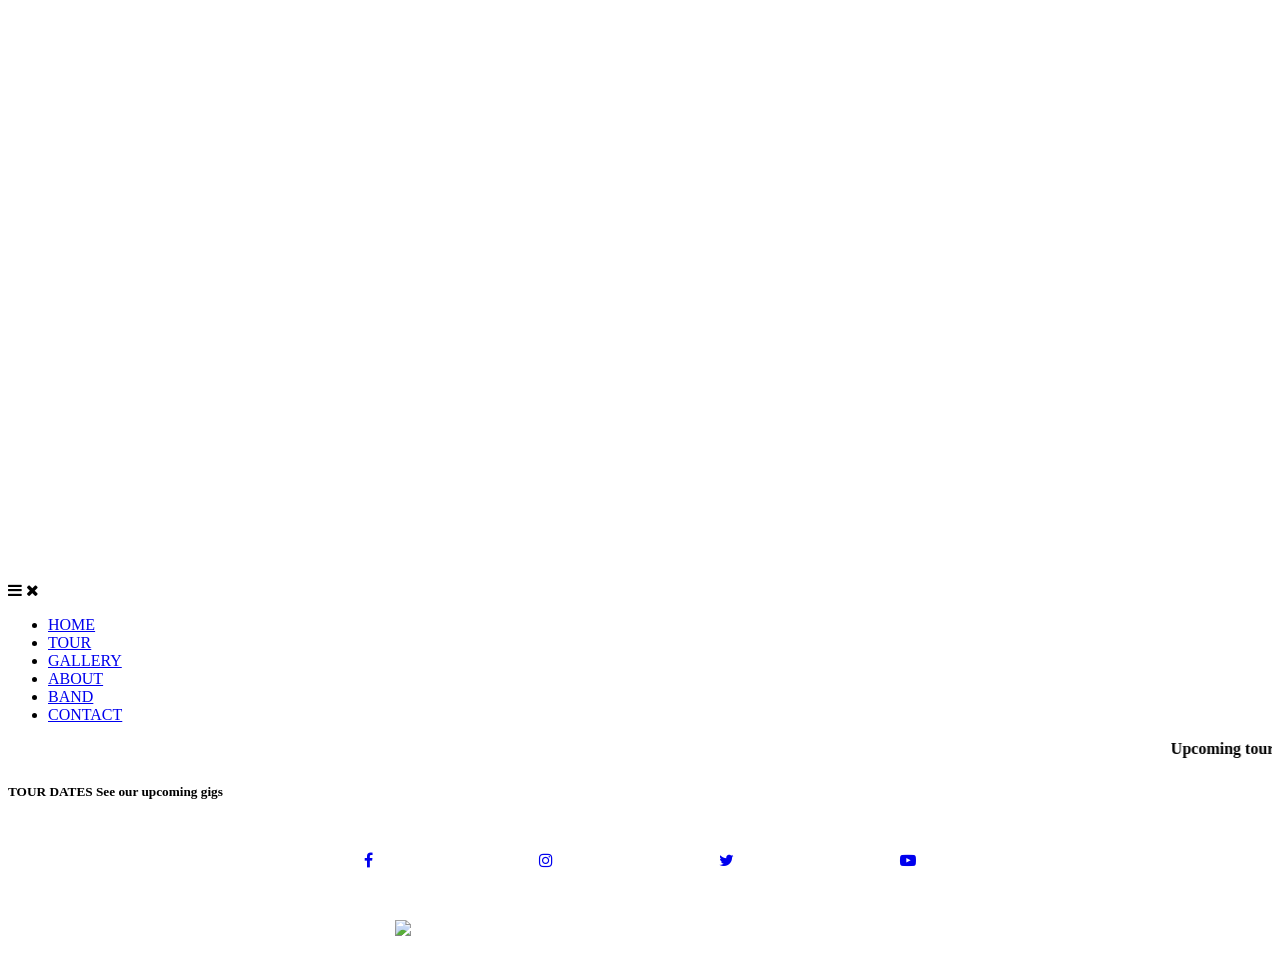
==== krtour.html @ 0e64b10c "Remove D Zoom + rename files" ====
<!DOCTYPE html>
<html lang="en" manifest="app.appcache">

    <head>
        <meta http-equiv="X-UA-Compatible" content="IE=edge,chrome=1">
        <title>The Killerz - The UK's No 1 Tribute to The Killers</title>
        <meta name="robots" content="index"/>
        <meta name="viewport" content="width=device-width, initial-scale=1.0">
        <meta name="description" content="The Killerz - The UK's No 1 Tribute to The Killers" />
        <meta name="keywords" content="killerz, killers, thekillerz, thekillers, kopycat, kopycats, the kopycat killers, kopycat killers, fillers, the fillers, tribute, killers tribute, tribute band, the killerz, copycat, killers band, function band, wedding band, festival, for hire, tribute band uk, uk band, fake festival, tribfest, top tribute bands, fillers band, tribute singers, party band, world leading, tour, upcoming dates, gigs, agency band, hire, band hire, band promo, promo video, tribute acts management, the victims, victims" />
        <meta name="author" content="The Killerz - The UK's No 1 Tribute to The Killers" />
        <link rel="shortcut icon" href="images/kz.ico">
        <link rel="stylesheet" type="text/css" href="krstyle.css" />
        <link rel="stylesheet" href="https://cdnjs.cloudflare.com/ajax/libs/font-awesome/4.7.0/css/font-awesome.min.css">
        <link rel="stylesheet" href="./lightbox/lightbox.min.css">


    </head>

    <body>
        <div class="loader-wrapper">
            <img class="loader-image" width="20%" src="images/loader.gif">
            <h1 class="loading-animation">LOADING</h1>
        </div>

        <header class="header">
            <div class="container">
                <div class="nav">
                    <a href="krindex.css" class="logo">
                        <img id="logo" src="images/logo.png">
                    </a>
                    <div class="span">
                        <i class="fa fa-bars"></i>
                        <i class="fa fa-times"></i>
                    </div>
                    <ul class="nav-list">
                        <li class="nav-item">
                            <a href="#home" class="nav-link" id="nav-btn">HOME</a>
                        </li>
                        <li class="nav-item">
                            <a href="#tour" class="nav-link" id="nav-btn">TOUR</a>
                        </li>
                        <li class="nav-item">
                            <a href="#gallery" class="nav-link" id="nav-btn">GALLERY</a>
                        </li>
                        <li class="nav-item">
                            <a href="#about" class="nav-link" id="nav-btn">ABOUT</a>
                        </li>
                        <li class="nav-item">
                            <a href="#band" class="nav-link" id="nav-btn">BAND</a>
                        </li>
                        <li class="nav-item">
                            <a href="#contact" class="nav-link" id="nav-btn">CONTACT</a>
                        </li>
                    </ul>
                </div>
            </div>
        </header>

        <main id="home">

            <div class="marquee" id="marquee">

                <marquee id="marquee-text" behavior="scroll" direction="left" duplicated: true>
                </marquee>
            </div>


            <div class="tour" id="tour">
                <div class="container-tour">


                    <h5 class="section-head">
                        <span class="heading">TOUR DATES</span>
                        <span class="subheading">See our upcoming gigs</span>
                    </h5>

                    <table class="table" id="gig-table">
                    </table>
                </div>
            </div>

            <footer>
                <div style="display: flex; justify-content: space-evenly; margin: 30px; margin-left: auto; margin-right: auto; width: 70%;">
                    <a href="https://www.facebook.com/killerstribute/"  target=”_blank”>
                        <i class="fa fa-facebook social-btn" id="social" aria-hidden="true"></i>
                    </a>
                    <a href="https://www.instagram.com/killerstribute/" target="_blank">
                        <i class="fa fa-instagram social-btn" id="social" aria-hidden="true"></i>
                    </a>
                    <a href="https://twitter.com/killerstribute?lang=en" target="_blank">
                        <i class="fa fa-twitter social-btn" id="social" aria-hidden="true"></i>
                    </a>
                    <a href="https://www.youtube.com/channel/UCoEnQkjtg8qYyPMfEy3j0LQ" target="_blank">
                        <i class="fa fa-youtube-play social-btn" id="social" aria-hidden="true"></i>
                    </a>
                </div>
                <div style="display: flex; justify-content:center; padding: 20px;">
                    <img src="images/winner-banner_red.png" width="40%">
                </div>

            </footer>


        </main>


    <script src="https://ajax.googleapis.com/ajax/libs/jquery/3.1.0/jquery.min.js"></script>
    <script src="https://ajax.googleapis.com/ajax/libs/jqueryui/1.8.16/jquery-ui.min.js"></script>
    <script src="./lightbox/lightbox-plus-jquery.min.js"></script>
    <script src="main.js"></script>

    </body>
</html>
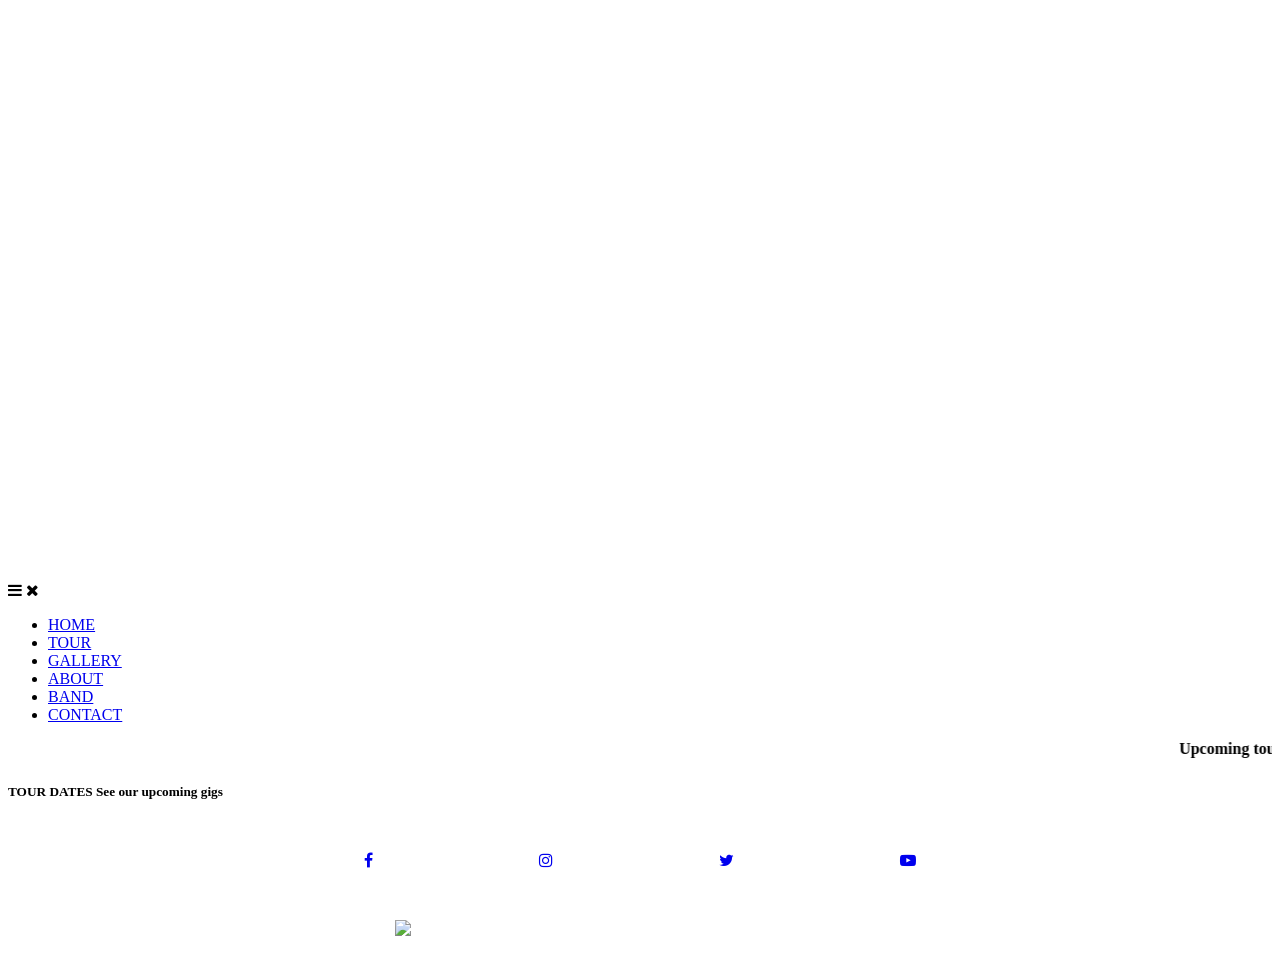
==== commit c2d1c3c8: "filechange" ====
--- a/krtour.html
+++ b/krtour.html
@@ -57,6 +57,7 @@
             </div>
         </header>
 
+        
         <main id="home">
 
             <div class="marquee" id="marquee">
